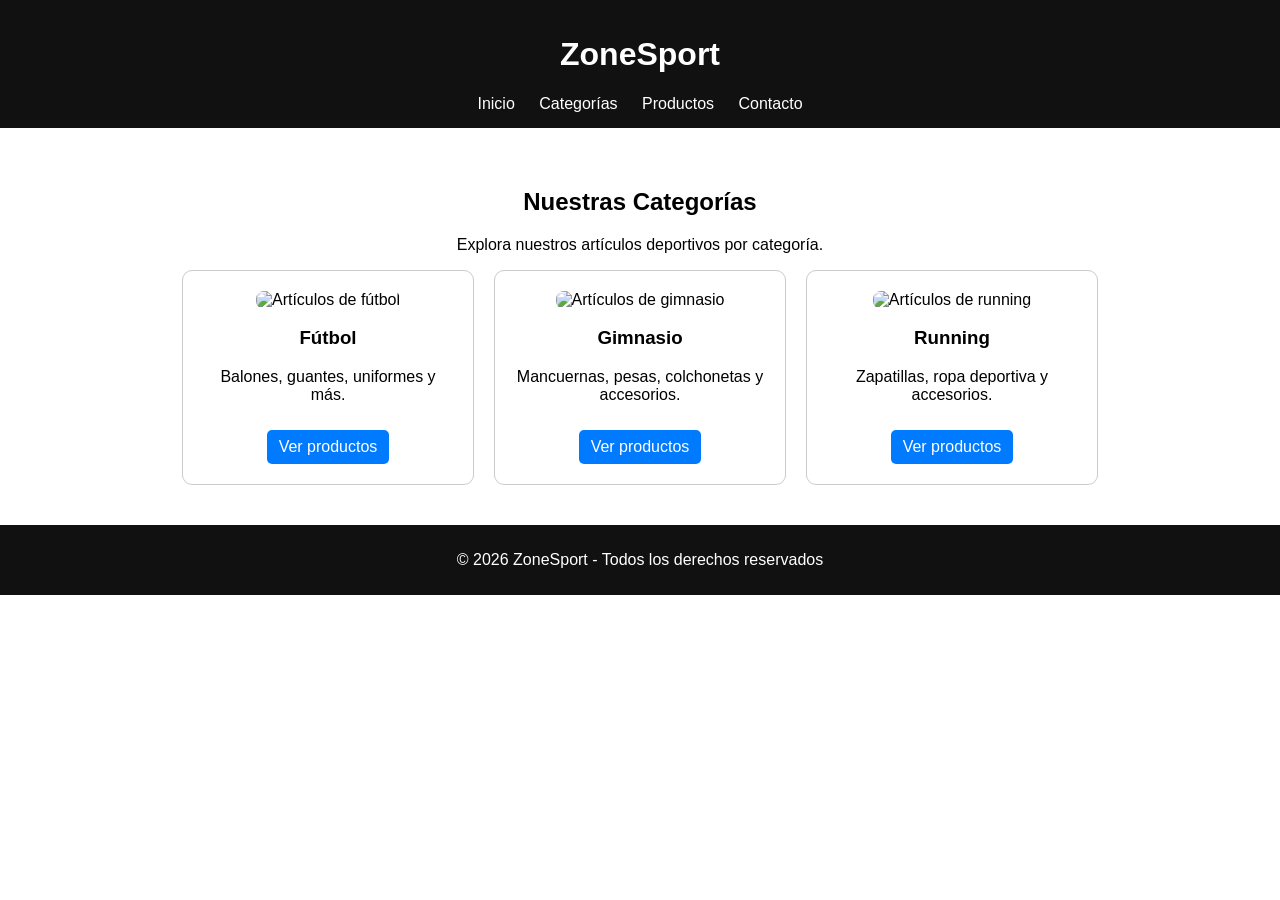
==== categorias.html @ 28412ad9 "avance" ====
<!DOCTYPE html>
<html lang="es">
<head>
    <meta charset="UTF-8">
    <meta name="viewport" content="width=device-width, initial-scale=1.0">
    <title>Categorías | ZoneSport</title>
    <link rel="stylesheet" href="assets/css/styles.css">
</head>
<body>

<header>
    <h1>ZoneSport</h1>
    <nav>
        <a href="index.html">Inicio</a>
        <a href="categorias.html">Categorías</a>
        <a href="productos.html">Productos</a>
        <a href="contacto.html">Contacto</a>
    </nav>
</header>

<main>
    <section>
        <h2>Nuestras Categorías</h2>
        <p>Explora nuestros artículos deportivos por categoría.</p>

        <div class="contenedor-categorias">

            <article class="categoria">
                <img src="assets/img/futbol.jpg" alt="Artículos de fútbol">
                <h3>Fútbol</h3>
                <p>Balones, guantes, uniformes y más.</p>
                <a href="productos.html">Ver productos</a>
            </article>

            <article class="categoria">
                <img src="assets/img/gimnasio.jpg" alt="Artículos de gimnasio">
                <h3>Gimnasio</h3>
                <p>Mancuernas, pesas, colchonetas y accesorios.</p>
                <a href="productos.html">Ver productos</a>
            </article>

            <article class="categoria">
                <img src="assets/img/running.jpg" alt="Artículos de running">
                <h3>Running</h3>
                <p>Zapatillas, ropa deportiva y accesorios.</p>
                <a href="productos.html">Ver productos</a>
            </article>

        </div>
    </section>
</main>

<footer>
    <p>© 2026 ZoneSport - Todos los derechos reservados</p>
</footer>

</body>
</html>
---- assets/css/styles.css ----
body {
    font-family: Arial, sans-serif;
    margin: 0;
    padding: 0;
}

header {
    background-color: #111;
    color: white;
    padding: 15px;
    text-align: center;
}

nav a {
    color: white;
    margin: 0 10px;
    text-decoration: none;
}

section {
    padding: 40px;
    text-align: center;
}

.contenedor-categorias {
    display: flex;
    justify-content: center;
    gap: 20px;
    flex-wrap: wrap;
}

.categoria {
    border: 1px solid #cccbcb;
    padding: 20px;
    width: 250px;
    border-radius: 10px;
    transition: 0.3s;
}

.categoria:hover {
    transform: scale(1.05);
}

.categoria img {
    width: 100%;
    height: 150px;
    object-fit: cover;
    border-radius: 8px;
}

.categoria a {
    display: inline-block;
    margin-top: 10px;
    background-color: #007bff;
    color: white;
    padding: 8px 12px;
    text-decoration: none;
    border-radius: 5px;
}

footer {
    background-color: #111;
    color: white;
    text-align: center;
    padding: 10px;
}

@media (max-width: 768px) {
    .contenedor-categorias {
        flex-direction: column;
        align-items: center;
    }
}

.contenedor-productos {
    display: flex;
    justify-content: center;
    gap: 20px;
    flex-wrap: wrap;
    padding-top: 30px;
}

.producto {
    border: 1px solid #cccbcb;
    padding: 20px;
    width: 220px;
    border-radius: 10px;
    text-align: center;
    transition: 0.3s;
}

.producto:hover {
    transform: scale(1.05);
    box-shadow: 0 5px 15px rgba(0,0,0,0.2);
}

.producto img {
    width: 100%;
    height: 150px;
    object-fit: cover;
    border-radius: 8px;
}

.precio {
    font-weight: bold;
    color: #28a745;
    margin: 10px 0;
}

.producto button {
    background-color: #007bff;
    color: white;
    border: none;
    padding: 8px 12px;
    border-radius: 5px;
    cursor: pointer;
}

.producto button:hover {
    background-color: #0056b3;
}
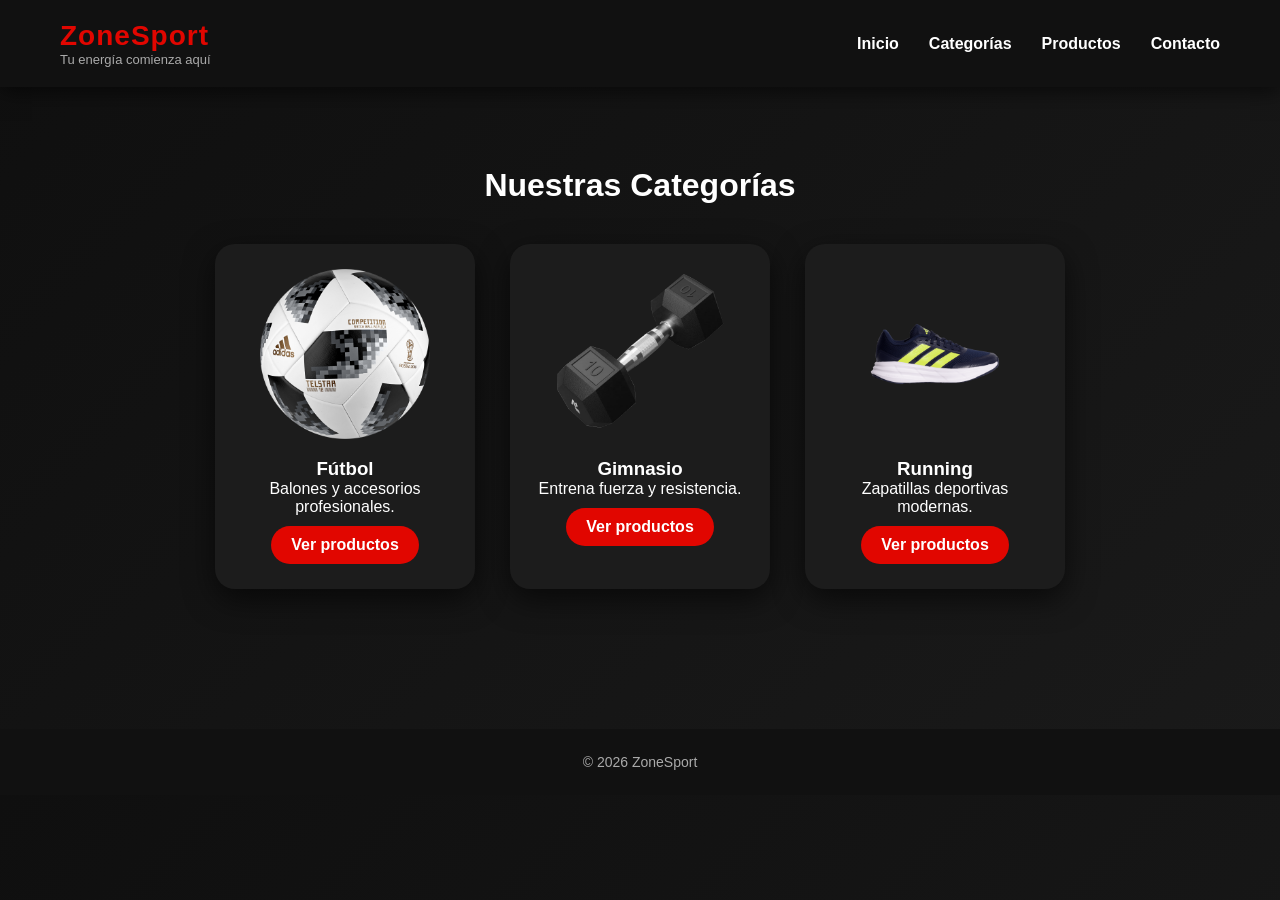
==== commit ed4a1a9a: "fin." ====
--- a/categorias.html
+++ b/categorias.html
@@ -1,57 +1,66 @@
 <!DOCTYPE html>
 <html lang="es">
 <head>
-    <meta charset="UTF-8">
-    <meta name="viewport" content="width=device-width, initial-scale=1.0">
-    <title>Categorías | ZoneSport</title>
-    <link rel="stylesheet" href="assets/css/styles.css">
+<meta charset="UTF-8">
+<meta name="viewport" content="width=device-width, initial-scale=1.0">
+<title>Categorías | ZoneSport</title>
+<link rel="stylesheet" href="assets/css/styles.css">
 </head>
+
 <body>
 
 <header>
-    <h1>ZoneSport</h1>
-    <nav>
-        <a href="index.html">Inicio</a>
-        <a href="categorias.html">Categorías</a>
-        <a href="productos.html">Productos</a>
-        <a href="contacto.html">Contacto</a>
-    </nav>
+<div class="logo">
+<h1>ZoneSport</h1>
+<p>Tu energía comienza aquí</p>
+</div>
+
+<nav>
+<ul>
+<li><a href="index.html">Inicio</a></li>
+<li><a href="categorias.html">Categorías</a></li>
+<li><a href="productos.html">Productos</a></li>
+<li><a href="contacto.html">Contacto</a></li>
+</ul>
+</nav>
 </header>
 
 <main>
-    <section>
-        <h2>Nuestras Categorías</h2>
-        <p>Explora nuestros artículos deportivos por categoría.</p>
 
-        <div class="contenedor-categorias">
+<section>
+<h2>Nuestras Categorías</h2>
 
-            <article class="categoria">
-                <img src="assets/img/futbol.jpg" alt="Artículos de fútbol">
-                <h3>Fútbol</h3>
-                <p>Balones, guantes, uniformes y más.</p>
-                <a href="productos.html">Ver productos</a>
-            </article>
+<div class="contenedor-categorias">
 
-            <article class="categoria">
-                <img src="assets/img/gimnasio.jpg" alt="Artículos de gimnasio">
-                <h3>Gimnasio</h3>
-                <p>Mancuernas, pesas, colchonetas y accesorios.</p>
-                <a href="productos.html">Ver productos</a>
-            </article>
+<article class="categoria">
+<img src="assets/img/balon de futbol.png">
+<h3>Fútbol</h3>
+<p>Balones y accesorios profesionales.</p>
+<a href="productos.html">Ver productos</a>
+</article>
 
-            <article class="categoria">
-                <img src="assets/img/running.jpg" alt="Artículos de running">
-                <h3>Running</h3>
-                <p>Zapatillas, ropa deportiva y accesorios.</p>
-                <a href="productos.html">Ver productos</a>
-            </article>
+<article class="categoria">
+<img src="assets/img/mancuernas.png">
+<h3>Gimnasio</h3>
+<p>Entrena fuerza y resistencia.</p>
+<a href="productos.html">Ver productos</a>
+</article>
 
-        </div>
-    </section>
+<article class="categoria">
+<img src="assets/img/zapatillas.png">
+<h3>Running</h3>
+<p>Zapatillas deportivas modernas.</p>
+<a href="productos.html">Ver productos</a>
+</article>
+
+</div>
+
+</section>
+
 </main>
 
 <footer>
-    <p>© 2026 ZoneSport - Todos los derechos reservados</p>
+<p>© 2026 ZoneSport</p>
 </footer>
 
 </body>
--- a/assets/css/styles.css
+++ b/assets/css/styles.css
@@ -1,121 +1,290 @@
-body {
-    font-family: Arial, sans-serif;
-    margin: 0;
-    padding: 0;
-}
-
-header {
-    background-color: #111;
-    color: white;
-    padding: 15px;
-    text-align: center;
-}
-
-nav a {
-    color: white;
-    margin: 0 10px;
-    text-decoration: none;
-}
-
-section {
-    padding: 40px;
-    text-align: center;
-}
-
-.contenedor-categorias {
-    display: flex;
-    justify-content: center;
-    gap: 20px;
-    flex-wrap: wrap;
-}
-
-.categoria {
-    border: 1px solid #cccbcb;
-    padding: 20px;
-    width: 250px;
-    border-radius: 10px;
-    transition: 0.3s;
-}
-
-.categoria:hover {
-    transform: scale(1.05);
-}
-
-.categoria img {
-    width: 100%;
-    height: 150px;
-    object-fit: cover;
-    border-radius: 8px;
-}
-
-.categoria a {
-    display: inline-block;
-    margin-top: 10px;
-    background-color: #007bff;
-    color: white;
-    padding: 8px 12px;
-    text-decoration: none;
-    border-radius: 5px;
-}
-
-footer {
-    background-color: #111;
-    color: white;
-    text-align: center;
-    padding: 10px;
-}
-
-@media (max-width: 768px) {
-    .contenedor-categorias {
-        flex-direction: column;
-        align-items: center;
-    }
-}
-
-.contenedor-productos {
-    display: flex;
-    justify-content: center;
-    gap: 20px;
-    flex-wrap: wrap;
-    padding-top: 30px;
-}
-
-.producto {
-    border: 1px solid #cccbcb;
-    padding: 20px;
-    width: 220px;
-    border-radius: 10px;
-    text-align: center;
-    transition: 0.3s;
-}
-
-.producto:hover {
-    transform: scale(1.05);
-    box-shadow: 0 5px 15px rgba(0,0,0,0.2);
-}
-
-.producto img {
-    width: 100%;
-    height: 150px;
-    object-fit: cover;
-    border-radius: 8px;
-}
-
-.precio {
-    font-weight: bold;
-    color: #28a745;
-    margin: 10px 0;
-}
-
-.producto button {
-    background-color: #007bff;
-    color: white;
-    border: none;
-    padding: 8px 12px;
-    border-radius: 5px;
-    cursor: pointer;
-}
-
-.producto button:hover {
-    background-color: #0056b3;
+/* ================= RESET ================= */
+*{
+margin:0;
+padding:0;
+box-sizing:border-box;
+font-family: 'Segoe UI', sans-serif;
+}
+
+body{
+background: linear-gradient(135deg,#0f0f0f,#1a1a1a);
+color:#fff;
+overflow-x:hidden;
+}
+
+/* ================= ANIMACIÓN GENERAL ================= */
+
+@keyframes fadeUp{
+from{
+opacity:0;
+transform:translateY(40px);
+}
+to{
+opacity:1;
+transform:translateY(0);
+}
+}
+
+/* ================= HEADER ================= */
+
+header{
+background:#111;
+display:flex;
+justify-content:space-between;
+align-items:center;
+padding:20px 60px;
+flex-wrap:wrap;
+position:sticky;
+top:0;
+z-index:100;
+box-shadow:0 4px 20px rgba(0,0,0,.6);
+}
+
+.logo h1{
+color:#e10600;
+font-size:28px;
+letter-spacing:1px;
+}
+
+.logo p{
+font-size:13px;
+color:#aaa;
+}
+
+nav ul{
+list-style:none;
+display:flex;
+gap:30px;
+}
+
+nav a{
+color:#fff;
+text-decoration:none;
+font-weight:600;
+transition:.3s;
+}
+
+nav a:hover{
+color:#e10600;
+}
+
+.carrito{
+background:#e10600;
+padding:8px 14px;
+border-radius:20px;
+font-weight:bold;
+}
+
+/* ================= HERO ================= */
+
+.hero{
+height:75vh;
+background:
+linear-gradient(rgba(0,0,0,.7),rgba(0,0,0,.7)),
+url("../img/zapatillas.png");
+background-size:cover;
+background-position:center;
+display:flex;
+justify-content:center;
+align-items:center;
+text-align:center;
+padding:20px;
+}
+
+.hero-content{
+animation:fadeUp 1s ease;
+}
+
+.hero h2{
+font-size:50px;
+margin-bottom:20px;
+}
+
+.hero p{
+color:#ccc;
+margin-bottom:25px;
+}
+
+.btn-principal{
+background:#e10600;
+padding:15px 30px;
+border-radius:30px;
+color:white;
+text-decoration:none;
+font-weight:bold;
+transition:.3s;
+box-shadow:0 8px 20px rgba(225,6,0,.4);
+}
+
+.btn-principal:hover{
+background:#b80000;
+transform:translateY(-4px);
+}
+
+/* ================= SECTIONS ================= */
+
+section{
+padding:80px 20px;
+text-align:center;
+animation:fadeUp 1s ease;
+}
+
+h2{
+margin-bottom:40px;
+font-size:32px;
+}
+
+/* ================= TARJETAS ================= */
+
+.contenedor-categorias,
+.contenedor-productos{
+display:flex;
+justify-content:center;
+flex-wrap:wrap;
+gap:35px;
+}
+
+.categoria,
+.producto{
+background:#1c1c1c;
+border-radius:20px;
+padding:25px;
+width:260px;
+transition:.4s;
+box-shadow:0 10px 30px rgba(0,0,0,.6);
+}
+
+.categoria:hover,
+.producto:hover{
+transform:translateY(-10px) scale(1.03);
+box-shadow:0 20px 40px rgba(225,6,0,.3);
+}
+
+.categoria img,
+.producto img{
+width:100%;
+height:170px;
+object-fit:contain;
+margin-bottom:15px;
+}
+
+.precio{
+color:#00ff04;
+font-size:18px;
+font-weight:bold;
+margin:10px 0;
+}
+
+.producto button,
+.categoria a{
+background:#e10600;
+border:none;
+padding:10px 20px;
+border-radius:25px;
+cursor:pointer;
+font-weight:bold;
+color:white;
+text-decoration:none;
+display:inline-block;
+margin-top:10px;
+transition:.3s;
+}
+
+.producto button:hover,
+.categoria a:hover{
+background:#b80000;
+transform:scale(1.05);
+}
+
+/* ================= FORMULARIO ================= */
+
+form{
+max-width:500px;
+margin:auto;
+display:flex;
+flex-direction:column;
+gap:18px;
+background:#1c1c1c;
+padding:35px;
+border-radius:20px;
+box-shadow:0 10px 30px rgba(0,0,0,.5);
+}
+
+input, textarea{
+padding:12px;
+border-radius:10px;
+border:none;
+background:#2a2a2a;
+color:white;
+outline:none;
+}
+
+textarea{
+resize:none;
+height:120px;
+}
+
+button[type="submit"]{
+background:#e10600;
+border:none;
+padding:14px;
+font-weight:bold;
+border-radius:25px;
+cursor:pointer;
+transition:.3s;
+color:white;
+}
+
+button[type="submit"]:hover{
+background:#b80000;
+transform:scale(1.05);
+}
+
+.error{
+color:#d30e0e;
+font-size:13px;
+text-align:left;
+}
+
+/* ================= FOOTER ================= */
+
+footer{
+background:#111;
+text-align:center;
+padding:25px;
+margin-top:60px;
+font-size:14px;
+color:#aaa;
+}
+
+/* ================= RESPONSIVE ================= */
+
+@media(max-width:768px){
+
+header{
+flex-direction:column;
+gap:15px;
+text-align:center;
+}
+
+nav ul{
+flex-direction:column;
+gap:15px;
+}
+
+.hero h2{
+font-size:32px;
+}
+
+.contenedor-productos,
+.contenedor-categorias{
+flex-direction:column;
+align-items:center;
+}
+
+.producto,
+.categoria{
+width:90%;
+}
+
 }
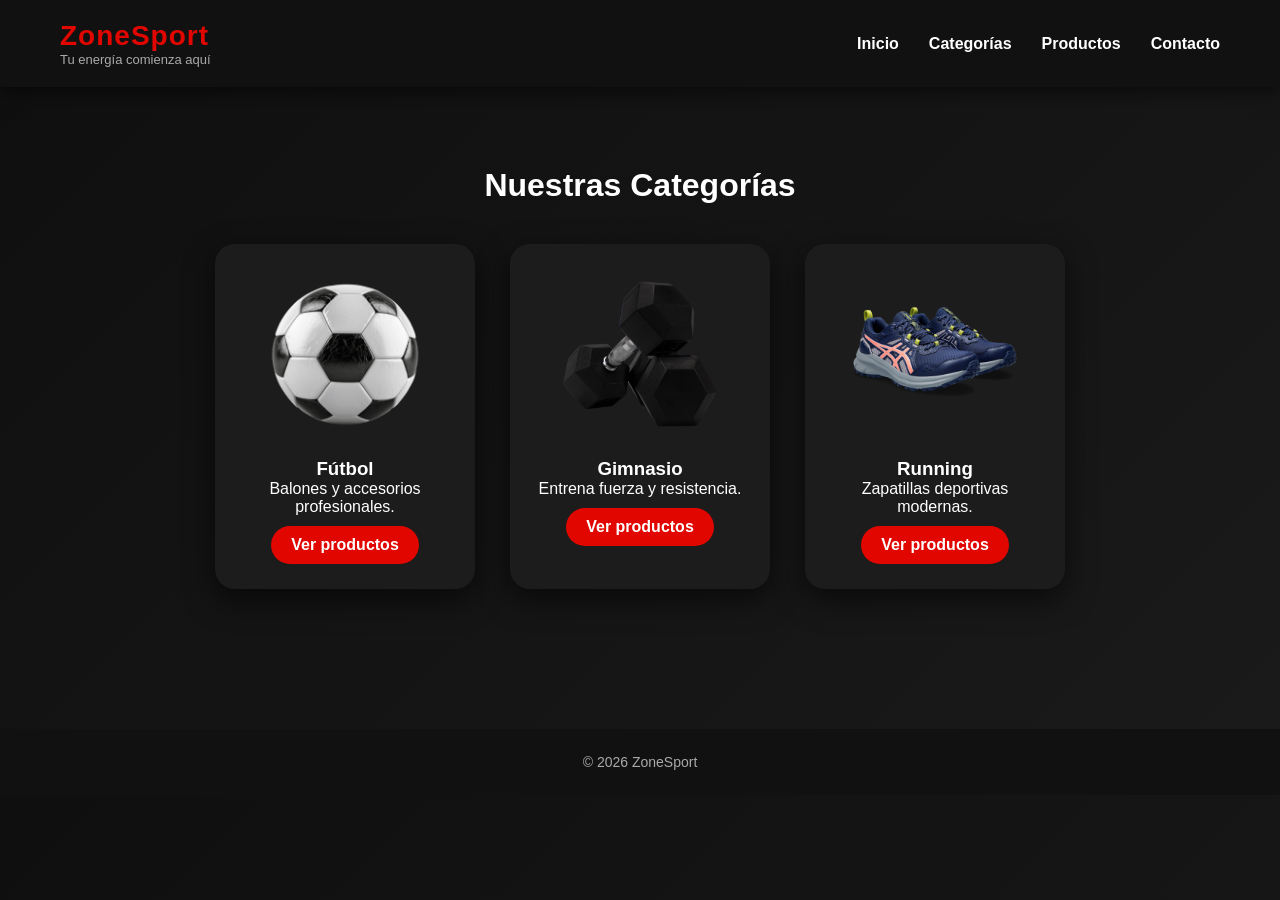
==== commit 778330aa: "finalproyect" ====
--- a/categorias.html
+++ b/categorias.html
@@ -33,21 +33,21 @@
 <div class="contenedor-categorias">
 
 <article class="categoria">
-<img src="assets/img/balon de futbol.png">
+<img src="assets/img/categorias/futbol.png">
 <h3>Fútbol</h3>
 <p>Balones y accesorios profesionales.</p>
 <a href="productos.html">Ver productos</a>
 </article>
 
 <article class="categoria">
-<img src="assets/img/mancuernas.png">
+<img src="assets/img/categorias/gym.png">
 <h3>Gimnasio</h3>
 <p>Entrena fuerza y resistencia.</p>
 <a href="productos.html">Ver productos</a>
 </article>
 
 <article class="categoria">
-<img src="assets/img/zapatillas.png">
+<img src="assets/img/categorias/running.png">
 <h3>Running</h3>
 <p>Zapatillas deportivas modernas.</p>
 <a href="productos.html">Ver productos</a>
--- a/assets/css/styles.css
+++ b/assets/css/styles.css
@@ -81,7 +81,7 @@
 height:75vh;
 background:
 linear-gradient(rgba(0,0,0,.7),rgba(0,0,0,.7)),
-url("../img/zapatillas.png");
+url("../img/banners/zapatillas.png");
 background-size:cover;
 background-position:center;
 display:flex;
